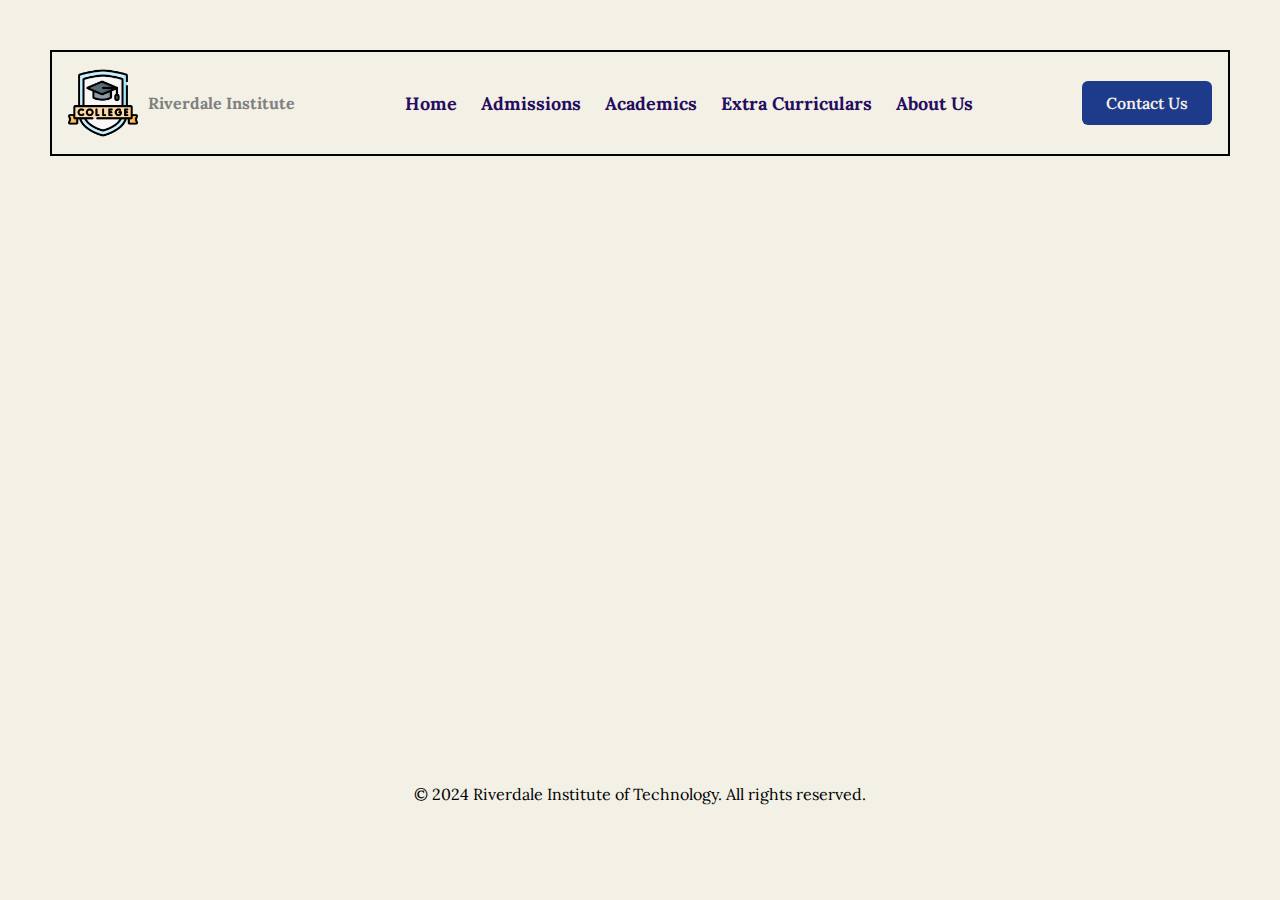
==== about-us.html @ f0deaffb "Add files via upload" ====
<!DOCTYPE html>
<html lang="en">
<head>
    <meta charset="UTF-8">
    <meta name="viewport" content="width=device-width, initial-scale=1.0">
    <title>About Us - Riverdale Institute of Technology</title>
    <link rel="icon" href="newicon.png" type="image/png">
    <link rel="stylesheet" href="new-clg.css">
</head>
<body>

    <!-- Header Section -->
    <div class="header">
        <header class="header-content">
            <a href="index.html" class="logo">
                <img src="newicon.png" alt="logo" class="logo-img">
                <span class="logo-txt">Riverdale Institute</span>
            </a>

            <nav class="nav">
                <a href="index.html" class="nav-link">Home</a>
                <a href="admissions.html" class="nav-link">Admissions</a>
                <a href="academics.html" class="nav-link">Academics</a>
                <a href="extra-curriculars.html" class="nav-link">Extra Curriculars</a>
                <a href="about-us.html" class="nav-link">About Us</a>
            </nav>

            <a class="contact-button" href="#contact">
                Contact Us
            </a>
        </header>
    </div>

    <!-- About Us Section -->
    <div class="main-section">
        <div class="content-txt">
            <h1 class="content-txt-head1">About Us</h1>
            <p class="content-txt-descr">
                Welcome to Riverdale Institute of Technology! Established in 1985, we are a premier institution 
                dedicated to providing world-class education in technology and sciences. Our mission is to empower 
                students with knowledge, skills, and values to excel in their careers and make meaningful contributions 
                to society.
            </p>

            <div class="about-details">
                <h2  id="title">Our Vision</h2>
                <p id="vision">
                    To be a global leader in technical education, fostering innovation and research to address 
                    real-world challenges.
                </p>
         
                <h2 id="title">Our Mission</h2>
                <ul id="mission" list type="none">
                    <li>Deliver high-quality education that meets global standards.</li>
                    <li>Promote innovation and research across disciplines.</li>
                    <li>Encourage holistic development through extracurricular activities.</li>
                    <li>Build a strong community of socially responsible leaders.</li>
                </ul>
            
                <h2 id="title">Our Campus</h2>
                <p id="campus" list type="none">
                    Spread over 50 acres, our state-of-the-art campus includes modern classrooms, fully-equipped 
                    laboratories, a central library, sports facilities, and student lounges to ensure a vibrant 
                    learning environment.
                </p>
            
                <h2  id="title">Why Choose Us?</h2>
                <ul id="closure" list type="none">
                    <li>Experienced faculty with industry expertise.</li>
                    <li>A wide range of programs in technology, science, and humanities.</li>
                    <li>Opportunities for research, internships, and international exchange programs.</li>
                    <li>Strong alumni network and career placement support.</li>
                </ul>
            </div>

            <div class="button-group">
                <a class="more-button" href="#contact">Learn More</a>
            </div>
        </div>
    </div>

    <!-- Footer -->
    <div class="footer">
        <p>&copy; 2024 Riverdale Institute of Technology. All rights reserved.</p>
    </div>

</body>
</html>
---- new-clg.css ----
/* importing a font from Google */
@import url('https://fonts.googleapis.com/css2?family=Lora&display=swap');




/* custom variables::will be applied to all parts when mentioned */
:root {
    --primary-color: #1E3A8A;
    --accent-color:#1D4ED8;
    --text-color: #333333;
    --link-color: #3B82F6;
    --background-color:#f3f1e6;
    --light-gray: #f0f0f0;
    --gray: #808080;
    --black: #000000;
    --dark-purple: #260c5e;
    --heading-color:#1D4ED8;
}

/* universal selectors */
* {
    margin: 0;
    padding: 0;
   
    text-decoration: none;
    box-sizing: border-box;
    font-family: 'Lora', serif;

}

body {
    height: 100vh;
    text-align: center;
    background-color: var(--background-color);
    padding: 50px;
}


/* notices */
 .marquee {
    font-size: 1.25rem;
    font-weight: 500;
}


@keyframes scroll-left {
    0% {
        transform: translateX(100%);
    }
    100% {
        transform: translateX(-100%);
    }
}


/* Header Section */
.header-content {
    max-width: 100%;
    display: flex;
    justify-content: space-between;
    align-items: center;
    padding: 1rem;
    border: 2px solid var(--black);
}

.logo {
    display: flex;
    align-items: center;
    font-size: 40px;
    font-weight: bold;
    column-gap: 10px;
    color: var(--heading-color);
}
.logo-img {
    height: 70px;
}

.nav {
    display: none;
    gap: 1.5rem;
}

@media screen and (min-width: 768px) {
    .nav {
        display: flex;
    }
}

.nav-link {
    color: var(--dark-purple);
    font-size: 1.125rem;
    font-weight: bold;
    transition: color 0.3s ease-in-out;
}
.nav-link:hover {
    color: var(--link-color);
    text-decoration: underline;
}

/* Contact Button */
.contact-button {
    display: flex;
    align-items: center;
    border: none;
    border-radius: 0.375rem;
    background-color: var(--primary-color);
    color: var(--background-color);
    padding: 0.75rem 1.5rem;
    font-size: 1rem;
    font-weight: 600;
    cursor: pointer;
    transition: background-color 0.3s ease-in-out, transform 0.2s ease-in-out;
}
.contact-button:hover {
    background-color: var(--accent-color);
    transform: scale(1.1);
}

/* Main Section */
.main-section {
    max-width: 1450px;
    display: flex;
    gap: 2rem;
    padding: 0.6rem;
    align-items: center;
}

.content-txt {
    text-align: center;
    animation: slideFromLeft 1s ease forwards;
    opacity: 0;
}

@keyframes slideFromLeft {
    0% {
        opacity: 0;
        transform: translateX(-100%);
    }
    100% {
        opacity: 1;
        transform: translateX(0);
    }
}

.content-txt-head1 {
    color: var(--text-color);
    padding: 1.1rem;
    font-size: 3rem;
    font-weight: 700;
}
.content-txt-descr {
    line-height: 1.6;
    text-align: justify;
    margin-right: 20px;
    color: var(--gray);
    font-size: 1.2rem;
}

.button-group {
    display: flex;
    justify-content: center;
    gap: 50px;
    padding: 1rem;
    margin-top: 1rem;
}

.more-button, .gallery-button {
    width: 13%;
    border: none;
    border-radius: 0.375rem;
    background-color: var(--primary-color);
    color: var(--background-color);
    padding: 0.75rem 1.5rem;
    font-size: 1rem;
    font-weight: 600;
    text-align: center;
    cursor: pointer;
    transition: background-color 0.3s ease-in-out, transform 0.2s ease-in-out;
}
.more-button:hover, .gallery-button:hover {
    background-color: var(--accent-color);
    transform: scale(1.1);
}

/* Content Image */
.content-img {
    border: none;
    border-radius: 20px;
    width: 100%;
    
    box-shadow: 8px 16px 24px rgba(0, 0, 0, 0.4);
    transition: transform 0.3s ease-in-out;
 }
.content-img:hover {
    transform: scale(1.05);
}


.social-media-container{
    
    display:flex;
    justify-content: center;
    align-items: center;
    flex-direction: column;
    margin-top: 2rem;

    animation:slideFromLeft 1s ease forwards;
    opacity: 0%;
}
@keyframes slideFromLeft {
    0%{
        /* in the begining */
     opacity:0; /*fully opaque*/
     transform: translateX(-100%) /*start from outside the screen */
    }

    100%{
        /* in the end */
     opacity:1; /*fully visible*/
     transform: translateX(0) /* stop at original position when inside the screen */

    }
    
}

.social-grid{
    margin-top: 20px;
   
    display:grid;
    border:none;
    border-radius:20px;
    grid-template-columns: repeat(4,1fr);
    gap: 3rem;
    padding: 1rem;
    background-color:var(--light-gray) ;
}

.social-logo{
    /* txt & image will be in one column */
    display:flex;
    flex-direction:column;

    font-size:1rem;
    font-weight: 500;
    color:var(--gray);
}

.logo-txt{
    font-size:1rem;
    color:var(--gray);
    gap:0.5rem;
}


/* admissions */

.admission-process {
    background-color: #f9f9f9;
    padding: 20px;
    border-left: 5px solid #333;
}

.admission-process p {
    font-size: 1.1rem;
    line-height: 1.6;
}

/* Eligibility Criteria */
.eligibility-criteria ul {
    list-style: none;
    padding: 0;
}

.eligibility-criteria li {
    font-size: 1.1rem;
    margin-bottom: 10px;
}



/* Application Form */
.application-form {
    background-color: #f9f9f9;
    padding: 20px;
    border-left: 5px solid #333;
}

.application-form label {
    display: block;
    font-size: 1.1rem;
    margin-bottom: 8px;
}

.application-form input,
.application-form select,
.application-form button {
    width: 100%;
    padding: 10px;
    font-size: 1rem;
    margin-bottom: 15px;
    border: 1px solid #ddd;
    border-radius: 5px;
}

.application-form button {
    background-color: #333;
    color: white;
    border: none;
}

.application-form button:hover {
    background-color: #f1e5ac;
}

/* Contact Information */
.contact-info {
    background-color: #f9f9f9;
    padding: 20px;
    border-left: 5px solid #333;
}

.contact-info ul {
    list-style: none;
    padding: 0;
}

.contact-info li {
    font-size: 1.1rem;
    margin-bottom: 10px;
}


/* extracurricular */
.activities{
width: 100%;
padding: 10px;
font-size: 1rem;
margin-bottom: 15px;

background-color: #f9f9f9;
padding: 20px;
border-left: 5px solid #333;

   display:grid;
   grid-template-columns:repeat(2,50%);
}

.sports, .club, .events, .seminar{
    padding: 10px;
}

/* academics */
.academic-degrees{
    width: 100%;
    padding: 10px;
    font-size: 1rem;
    margin-bottom: 15px;
    
    background-color: #f9f9f9;
    padding: 20px;
    border-left: 5px solid #333;
    
    list-style: none;
        padding: 0;
    }


    /* about us */
    .about-details{
        width: 100%;
        padding: 10px;
        font-size: 1rem;
        margin-bottom: 15px;
        
        background-color: #f9f9f9;
        padding: 20px;
        border-left: 5px solid #333;

        display:grid;
        grid-template-columns:repeat(2,50%);
        }

        #vision, #mission, #campus, #closure, #title{
            border-bottom: 2px solid#333;
        }
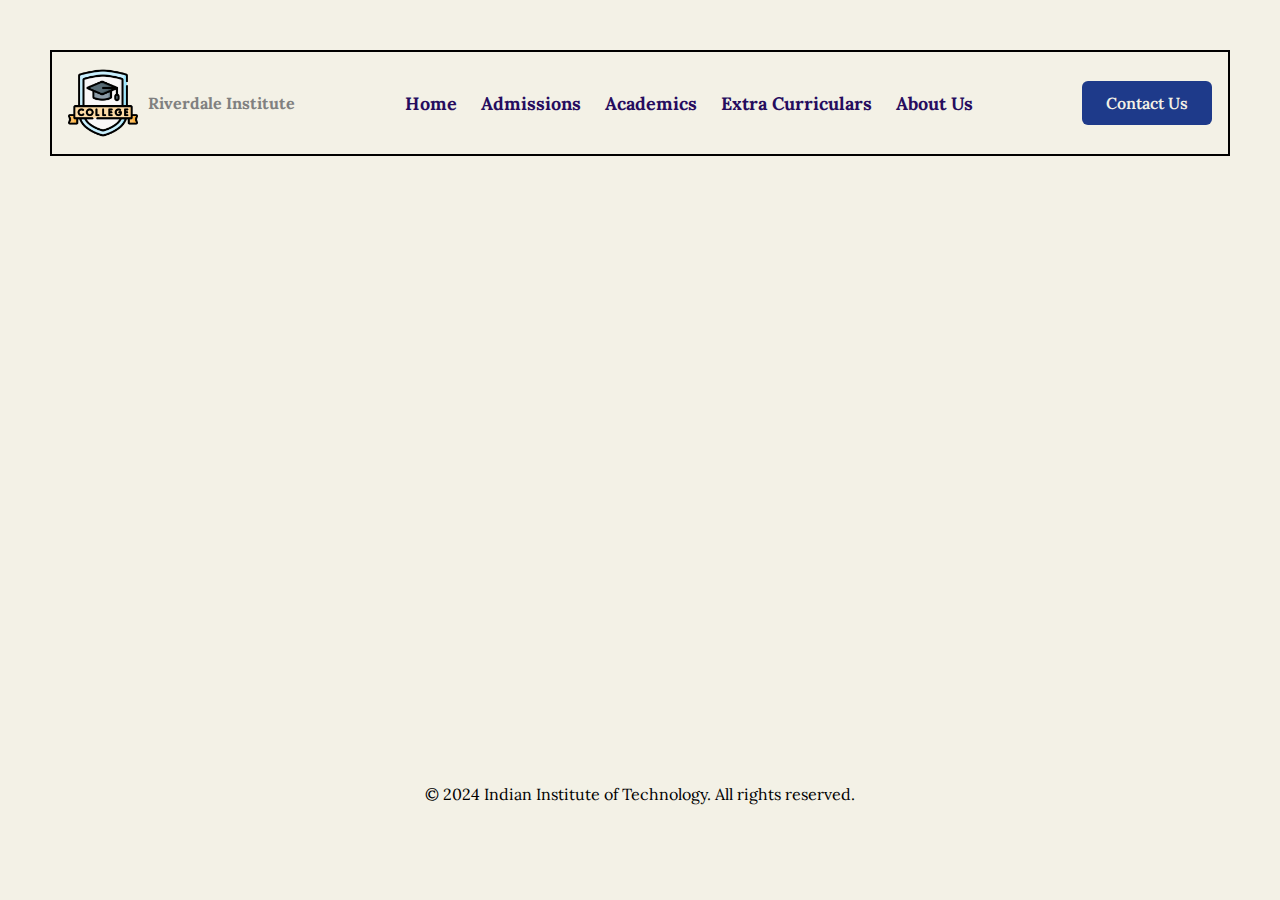
==== commit f1b0aa85: "Update about-us.html" ====
--- a/about-us.html
+++ b/about-us.html
@@ -3,7 +3,7 @@
 <head>
     <meta charset="UTF-8">
     <meta name="viewport" content="width=device-width, initial-scale=1.0">
-    <title>About Us - Riverdale Institute of Technology</title>
+    <title>About Us -Indian Institute of Technology</title>
     <link rel="icon" href="newicon.png" type="image/png">
     <link rel="stylesheet" href="new-clg.css">
 </head>
@@ -36,7 +36,7 @@
         <div class="content-txt">
             <h1 class="content-txt-head1">About Us</h1>
             <p class="content-txt-descr">
-                Welcome to Riverdale Institute of Technology! Established in 1985, we are a premier institution 
+                Welcome to Indian Institute of Technology! Established in 1985, we are a premier institution 
                 dedicated to providing world-class education in technology and sciences. Our mission is to empower 
                 students with knowledge, skills, and values to excel in their careers and make meaningful contributions 
                 to society.
@@ -81,7 +81,7 @@
 
     <!-- Footer -->
     <div class="footer">
-        <p>&copy; 2024 Riverdale Institute of Technology. All rights reserved.</p>
+        <p>&copy; 2024 Indian Institute of Technology. All rights reserved.</p>
     </div>
 
 </body>
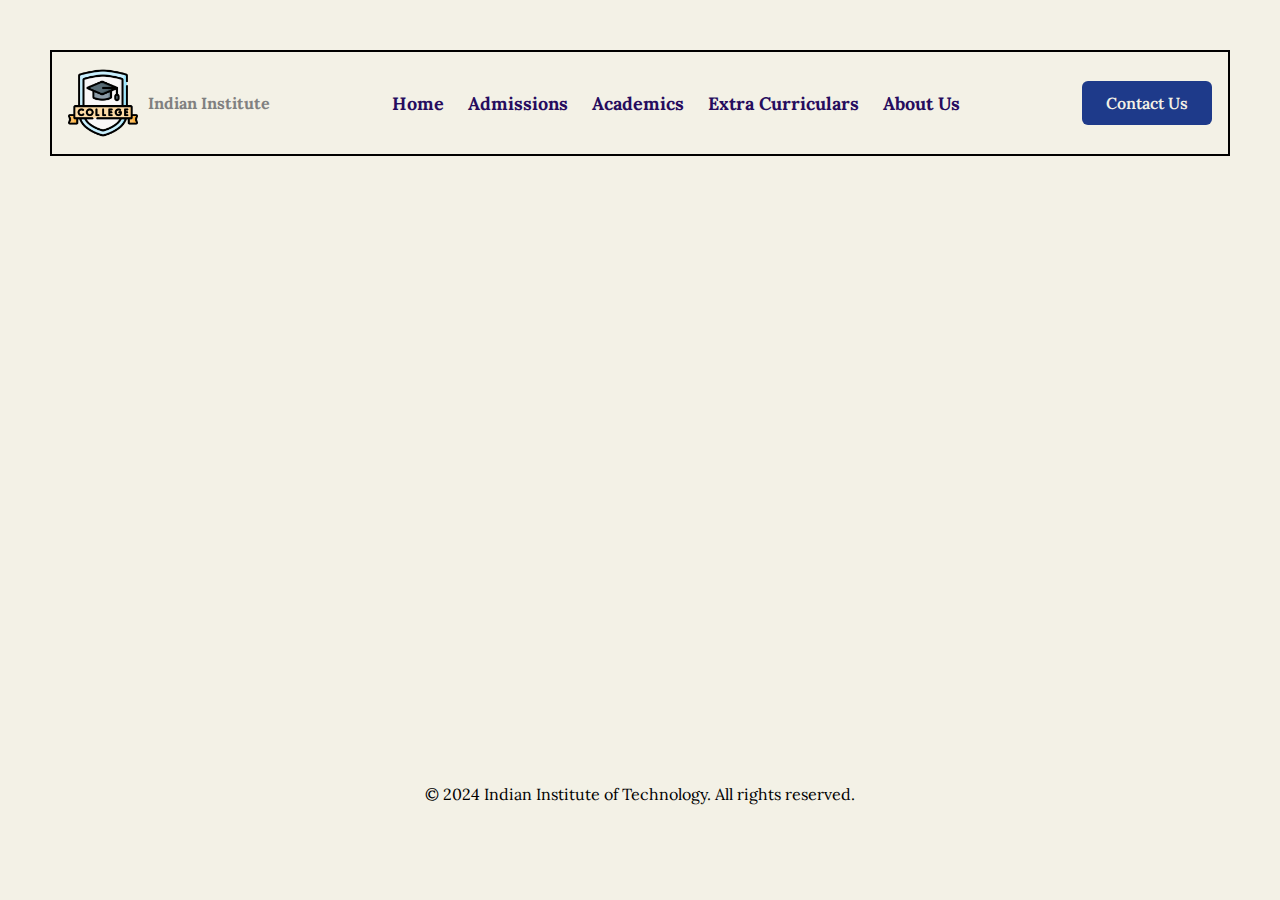
==== commit cb09796e: "Update about-us.html" ====
--- a/about-us.html
+++ b/about-us.html
@@ -14,7 +14,7 @@
         <header class="header-content">
             <a href="index.html" class="logo">
                 <img src="newicon.png" alt="logo" class="logo-img">
-                <span class="logo-txt">Riverdale Institute</span>
+                <span class="logo-txt">Indian Institute</span>
             </a>
 
             <nav class="nav">
